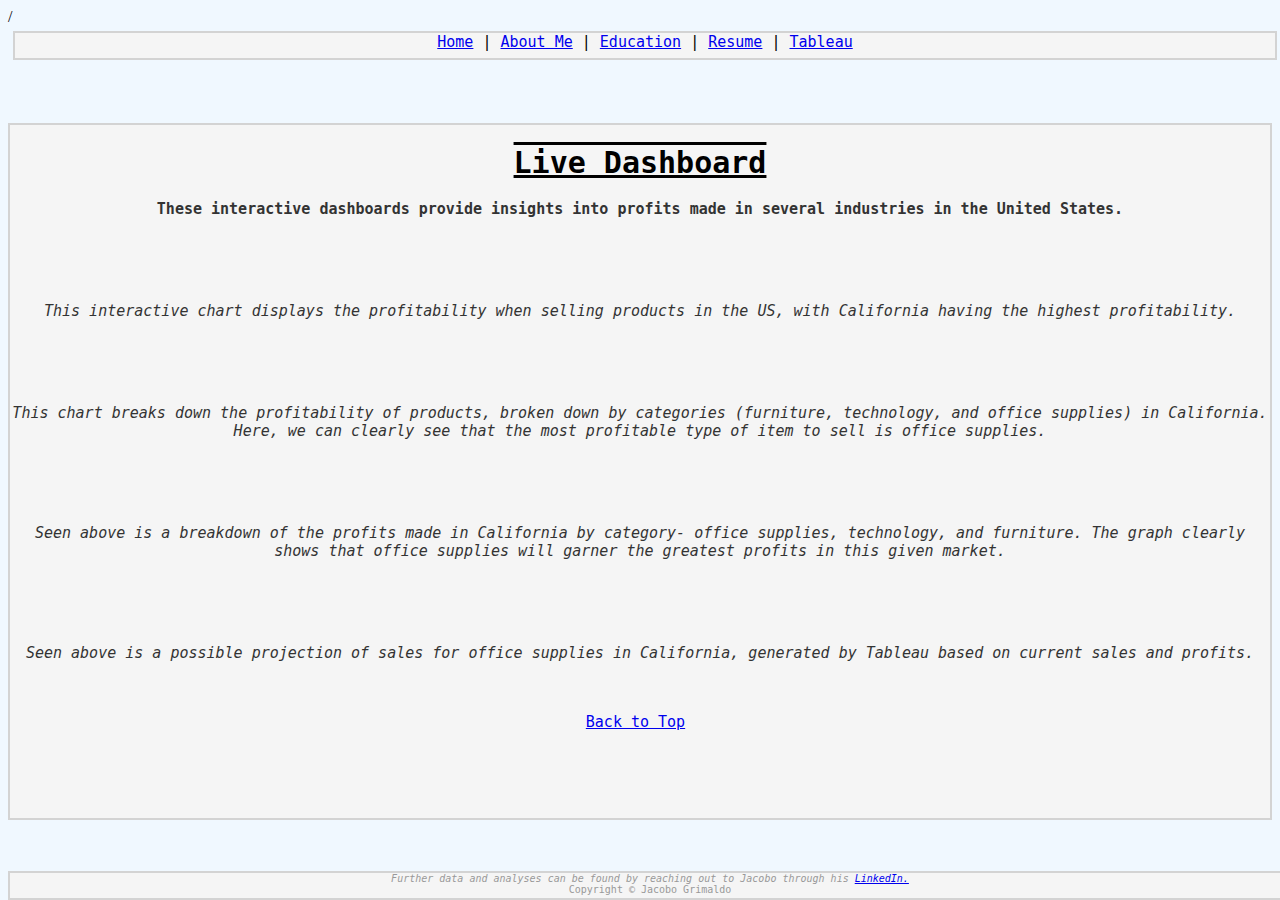
==== html/tableau.html @ 6549105b "Add files via upload" ====
/<!--Jacobo Grimalod/Last Edit:8/12/2022-->
<!DOCTYPE html>
<!--THIS IS WHERE THE TOP OF THE PAGE WILL START-->
<html>
    <head>
        <title>Jacobo Grimaldo- Tableau Dashboard</title>
        <link href="../styles/mystyles.css" type="text/css" rel="stylesheet">
        <link rel="stylesheet" type="text/css" href="../styles/bootstyles.css">
    </head>
    <body class="body">
        <div class="common header">
            <a href=../index.html>Home</a> |
            <a href="About.html">About Me</a> |
            <a href="Education.html">Education</a> |
            <a href="Resume.html">Resume</a> |
            <a href="tableau.html">Tableau</a>  
        </div>
        <br>
        <div class="common mainbody">
            <h1 id="top" class="line">Live Dashboard</h1>
            <span class="bold"><p>These interactive dashboards provide insights into profits made in several industries in the United States.</p></span>

<!--TABLEAU SHEETS AND TEXT START HERE-->

<!--First tableau here--> 
        <br><br><br>
    <div class='tableauPlaceholder' id='viz1660320237760' style='position: relative'>
        <noscript>
            <a href='#'>
                <img alt='Profits in the States ' src='https:&#47;&#47;public.tableau.com&#47;static&#47;images&#47;Pr&#47;ProfitsintheStates_16603199184720&#47;Sheet3&#47;1_rss.png' style='border: none' />
            </a>
        </noscript>
            <object class='tableauViz'  style='display:none;'>
            <param name='host_url' value='https%3A%2F%2Fpublic.tableau.com%2F' /> 
            <param name='embed_code_version' value='3' /> 
            <param name='site_root' value='' />
            <param name='name' value='ProfitsintheStates_16603199184720&#47;Sheet3' /><param name='tabs' value='no' /><param name='toolbar' value='yes' />
            <param name='static_image' value='https:&#47;&#47;public.tableau.com&#47;static&#47;images&#47;Pr&#47;ProfitsintheStates_16603199184720&#47;Sheet3&#47;1.png' /><param name='animate_transition' value='yes' /><param name='display_static_image' value='yes' /><param name='display_spinner' value='yes' /><param name='display_overlay' value='yes' /><param name='display_count' value='yes' />
            <param name='language' value='en-US' /><param name='filter' value='publish=yes' /></object></div><script type='text/javascript'>                    var divElement = document.getElementById('viz1660320237760');                    var vizElement = divElement.getElementsByTagName('object')[0];                    vizElement.style.width='100%';vizElement.style.height=(divElement.offsetWidth*0.75)+'px';                    var scriptElement = document.createElement('script');                    scriptElement.src = 'https://public.tableau.com/javascripts/api/viz_v1.js';                    vizElement.parentNode.insertBefore(scriptElement, vizElement);                
        </script>
    
        <span class="italic2"><p>This interactive chart displays the profitability when selling products in the US, with California having the highest profitability.</p></span> 
    <br><br><br>  
    
    <!--Second tableau here-->
    <div class='tableauPlaceholder' id='viz1660320302476' style='position: relative'>
        <noscript>
            <a href='#'><img alt='California Over Last Two Years by Month ' src='https:&#47;&#47;public.tableau.com&#47;static&#47;images&#47;Ca&#47;CaliforniaOverLastTwoYearsbyMonth&#47;Sheet4&#47;1_rss.png' style='border: none' /></a>
        </noscript>
            <object class='tableauViz'  style='display:none;'>
            <param name='host_url' value='https%3A%2F%2Fpublic.tableau.com%2F' /> 
            <param name='embed_code_version' value='3' /> 
            <param name='site_root' value='' />
            <param name='name' value='CaliforniaOverLastTwoYearsbyMonth&#47;Sheet4' /><param name='tabs' value='no' /><param name='toolbar' value='yes' />
            <param name='static_image' value='https:&#47;&#47;public.tableau.com&#47;static&#47;images&#47;Ca&#47;CaliforniaOverLastTwoYearsbyMonth&#47;Sheet4&#47;1.png' /> <param name='animate_transition' value='yes' /><param name='display_static_image' value='yes' /><param name='display_spinner' value='yes' /><param name='display_overlay' value='yes' /><param name='display_count' value='yes' />
            <param name='language' value='en-US' /><param name='filter' value='publish=yes' /></object></div>                <script type='text/javascript'>                    var divElement = document.getElementById('viz1660320302476');                    var vizElement = divElement.getElementsByTagName('object')[0];                    vizElement.style.width='100%';vizElement.style.height=(divElement.offsetWidth*0.75)+'px';                    var scriptElement = document.createElement('script');                    scriptElement.src = 'https://public.tableau.com/javascripts/api/viz_v1.js';                    vizElement.parentNode.insertBefore(scriptElement, vizElement);                
        </script>

        <span class="italic2"><p>This chart breaks down the profitability of products, broken down by categories (furniture, technology, and office supplies) in California. Here, we can clearly see that the most profitable type of item to sell is office supplies.</p></span>
    <br><br><br>

    <!--THIRD tableau here-->
    <div class='tableauPlaceholder' id='viz1660320338734' style='position: relative'>
        <noscript>
            <a href='#'><img alt='Profits in California by Category ' src='https:&#47;&#47;public.tableau.com&#47;static&#47;images&#47;Pr&#47;ProfitsinCaliforniabyCategory_16603201424670&#47;Sheet5&#47;1_rss.png' style='border: none' /></a></noscript>
            <object class='tableauViz'  style='display:none;'>
            <param name='host_url' value='https%3A%2F%2Fpublic.tableau.com%2F' /> 
            <param name='embed_code_version' value='3' /> 
            <param name='site_root' value='' />
            <param name='name' value='ProfitsinCaliforniabyCategory_16603201424670&#47;Sheet5' /><param name='tabs' value='no' /><param name='toolbar' value='yes' />
            <param name='static_image' value='https:&#47;&#47;public.tableau.com&#47;static&#47;images&#47;Pr&#47;ProfitsinCaliforniabyCategory_16603201424670&#47;Sheet5&#47;1.png' /> <param name='animate_transition' value='yes' />
            <param name='display_static_image' value='yes' /><param name='display_spinner' value='yes' /><param name='display_overlay' value='yes' /><param name='display_count' value='yes' /><param name='language' value='en-US' /><param name='filter' value='publish=yes' /></object></div>                <script type='text/javascript'>                    var divElement = document.getElementById('viz1660320338734');                    var vizElement = divElement.getElementsByTagName('object')[0];                    vizElement.style.width='100%';vizElement.style.height=(divElement.offsetWidth*0.75)+'px';                    var scriptElement = document.createElement('script');                    scriptElement.src = 'https://public.tableau.com/javascripts/api/viz_v1.js';                    vizElement.parentNode.insertBefore(scriptElement, vizElement);                
        </script>

        <span class="italic2"><p>Seen above is a breakdown of the profits made in California by category- office supplies, technology, and furniture. The graph clearly shows that office supplies will garner the greatest profits in this given market.</p></span>
    <br><br><br>

     <!--FOURTH tableau here-->
     <div class='tableauPlaceholder' id='viz1660320360586' style='position: relative'>
        <noscript>
            <a href='#'><img alt='Projected Profits in California Office Supplies ' src='https:&#47;&#47;public.tableau.com&#47;static&#47;images&#47;Pr&#47;ProjectedProfitsinCaliforniaOfficeSupplies&#47;Sheet2&#47;1_rss.png' style='border: none' /></a>
        </noscript>
            <object class='tableauViz'  style='display:none;'>
            <param name='host_url' value='https%3A%2F%2Fpublic.tableau.com%2F' /> 
            <param name='embed_code_version' value='3' /> 
            <param name='site_root' value='' />
            <param name='name' value='ProjectedProfitsinCaliforniaOfficeSupplies&#47;Sheet2' /><param name='tabs' value='no' /><param name='toolbar' value='yes' />
            <param name='static_image' value='https:&#47;&#47;public.tableau.com&#47;static&#47;images&#47;Pr&#47;ProjectedProfitsinCaliforniaOfficeSupplies&#47;Sheet2&#47;1.png' /><param name='animate_transition' value='yes' />
            <param name='display_static_image' value='yes' /><param name='display_spinner' value='yes' /><param name='display_overlay' value='yes' /><param name='display_count' value='yes' /><param name='language' value='en-US' /><param name='filter' value='publish=yes' /></object></div>                <script type='text/javascript'>                    var divElement = document.getElementById('viz1660320360586');                    var vizElement = divElement.getElementsByTagName('object')[0];                    vizElement.style.width='100%';vizElement.style.height=(divElement.offsetWidth*0.75)+'px';                    var scriptElement = document.createElement('script');                    scriptElement.src = 'https://public.tableau.com/javascripts/api/viz_v1.js';                    vizElement.parentNode.insertBefore(scriptElement, vizElement);                
        </script>

<span class="italic2"><p>Seen above is a possible projection of sales for office supplies in California, generated by Tableau based on current sales and profits.</p></span>
<br><br>
<!--TABLEAU SHEETS AND TEXT END HERE-->
<!--PUT THE ANCHOR HERE-->
            <a href="#top">Back to Top</a
        <p>&nbsp;</p>
        <br><br><br><br>
    </div>
<!--FOOTER AND STUFF-->
        <div class="common footer">
            <span class="italic">Further data and analyses can be found by reaching out to Jacobo through his <a href="https://www.linkedin.com/in/jacobo-grimaldo-alvarez-74a488227/" target="_blank" title="LinkedIn">LinkedIn.</a>
            </span><br>
            Copyright &copy; Jacobo Grimaldo
        </div>
    </body>
</html>
---- styles/mystyles.css ----
.italic{font-style: italic}

.italic2{font-style: italic;
            color: darkgrey}

.alttext{font-family: cursive;
            color: forestgreen;}

.chocolate{color: chocolate}

.Bold {font-weight: bold}

.Bolder{font-weight: bolder}

.color{color:#333333}

.subheadcol{color:lightsteelblue}

.headcol{color:aliceblue}

p{color: #333333}

.JRG{color: #777777;
        text-decoration: overline;}

.Solid{border-top: 3px solid #bbb;}

.center{text-align: center}

.underline{text-decoration: underline}
---- styles/bootstyles.css ----
.common {background-color: whitesmoke;
    border: solid 2px lightgray;
    position: relative;}

.header{top:5px;
    left:5px;
    right: 5px;
    height: 25px;
        z-index: 2;
        border-bottom: solid 2px lightgray;
        text-align: center}

.footer{height: 25px;
        font-size: 10px;
        color: #999999;
        text-align: center;
        bottom: 0;
        width: 100%;
        position: fixed}

.pagecont{position:relative;
    min-height: 100vh}

.mainbody{top: 50px;
    bottom: 64px;
    left: 0px;
    right: 114px;
    text-align: center}

.bold{font-weight: bold;}

.line{text-decoration: overline underline;}

body{font-family: inherit;
color: black;
background-color: aliceblue}

div{font-family: monospace;
font-size: 15px}
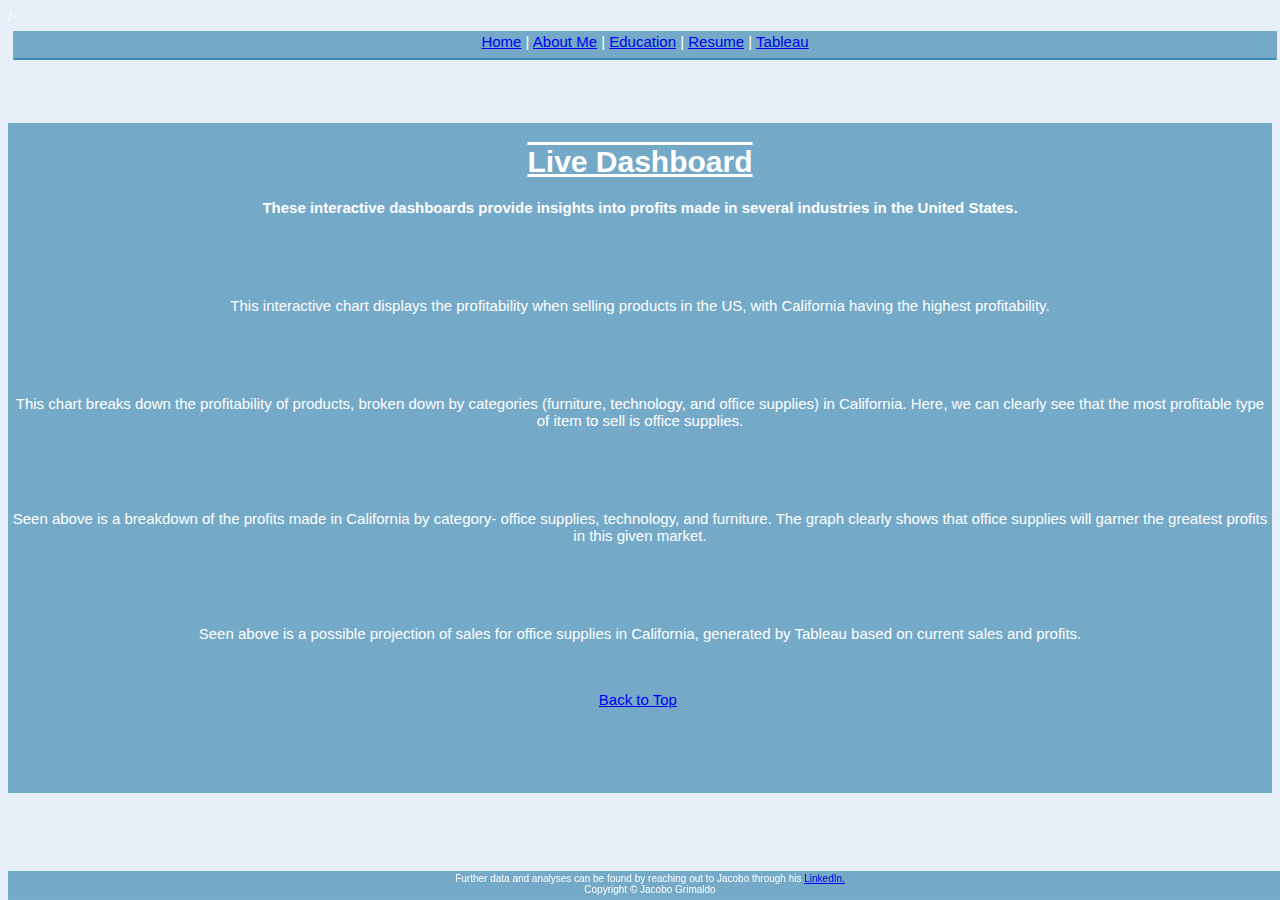
==== commit d32a7593: "tableau.html" ====
--- a/html/tableau.html
+++ b/html/tableau.html
@@ -4,8 +4,8 @@
 <html>
     <head>
         <title>Jacobo Grimaldo- Tableau Dashboard</title>
-        <link href="../styles/mystyles.css" type="text/css" rel="stylesheet">
-        <link rel="stylesheet" type="text/css" href="../styles/bootstyles.css">
+        <link href="../styles/bootstyles.css" type="text/css" rel="stylesheet">
+        <!--<link href="../styles/styles.css"  type="text/css" rel="stylesheet">-->
     </head>
     <body class="body">
         <div class="common header">
@@ -104,4 +104,4 @@
             Copyright &copy; Jacobo Grimaldo
         </div>
     </body>
-</html>+</html>
--- a/styles/bootstyles.css
+++ b/styles/bootstyles.css
@@ -1,18 +1,26 @@
-.common {background-color: whitesmoke;
-    border: solid 2px lightgray;
+.common {background-color: rgba(2, 99, 151, 0.5);
+    border: solid 2px rgba(211, 211, 211, 0.022);
     position: relative;}
+
+body{font-family: 'Franklin Gothic Medium', 'Arial Narrow', Arial, sans-serif;
+    color: white;
+    background-color: rgba(0, 94, 176, 0.096)}
+    
+    div{font-family: 'Franklin Gothic Medium', 'Arial Narrow', Arial, sans-serif;
+    font-size: 15px}
+        
 
 .header{top:5px;
     left:5px;
     right: 5px;
     height: 25px;
         z-index: 2;
-        border-bottom: solid 2px lightgray;
+        border-bottom: solid 2px rgb(2, 99, 151, 0.5);
         text-align: center}
 
 .footer{height: 25px;
         font-size: 10px;
-        color: #999999;
+        color: white;
         text-align: center;
         bottom: 0;
         width: 100%;
@@ -31,9 +39,3 @@
 
 .line{text-decoration: overline underline;}
 
-body{font-family: inherit;
-color: black;
-background-color: aliceblue}
-
-div{font-family: monospace;
-font-size: 15px}
